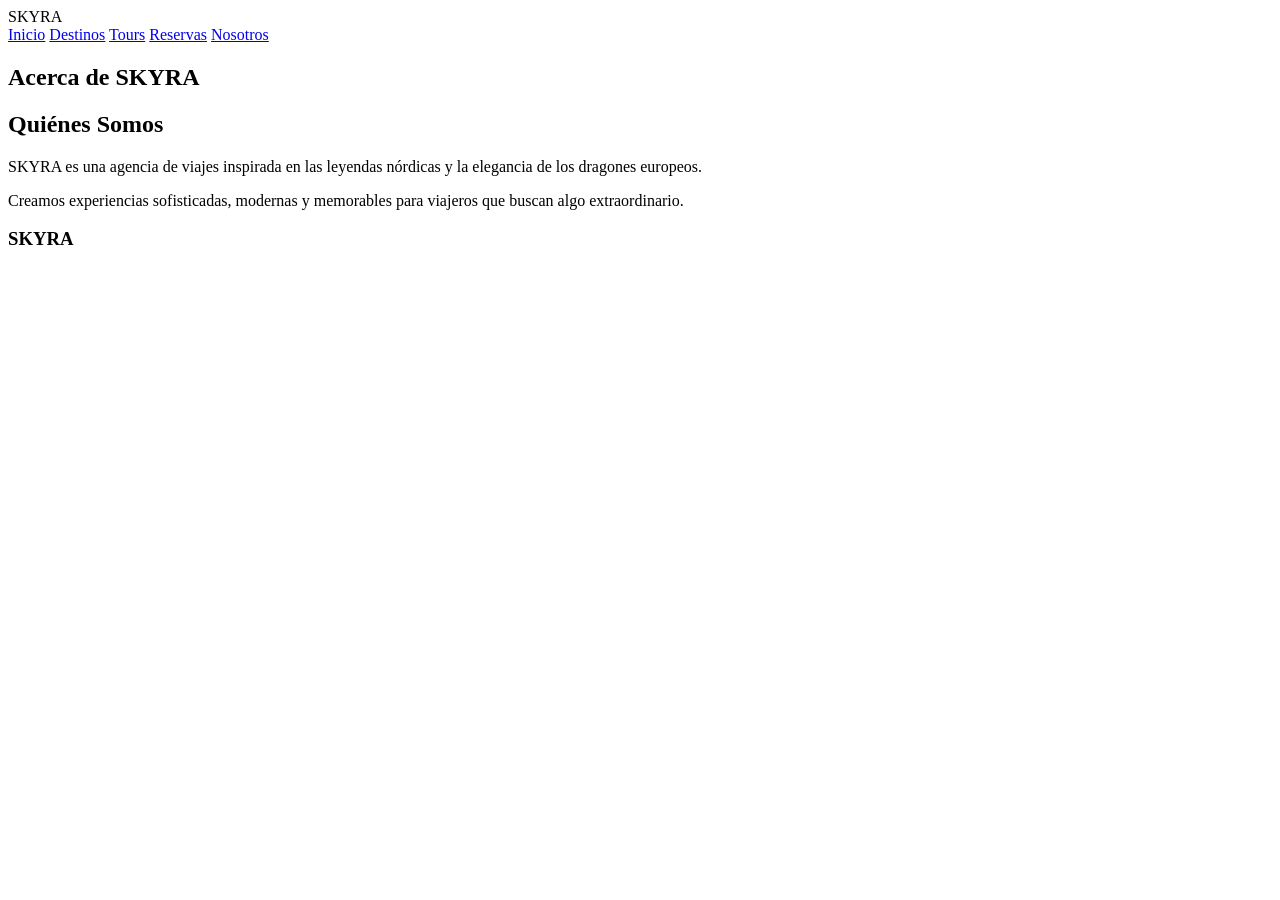
==== about.html @ 2f4d62a1 "Rename AboutUs.html to about.html" ====
<!DOCTYPE html>
<html lang="es">
<head>

  <meta charset="UTF-8">

  <meta name="viewport" content="width=device-width, initial-scale=1.0">

  <title>SKYRA | Nosotros</title>

  <link rel="stylesheet" href="estilo.css">

</head>

<body>

<header class="navbar">

  <div class="logo">
    SKYRA
  </div>

  <nav>

    <a href="índice.html">Inicio</a>

    <a href="Destinos.html">Destinos</a>

    <a href="Tours.Packages.html">Tours</a>

    <a href="Hotel.reservas.html">Reservas</a>

    <a href="Acerca de nosotros.html" class="activo">Nosotros</a>

  </nav>

</header>

<section class="banner">

  <h1>Acerca de SKYRA</h1>

</section>

<section class="nosotros">

  <div class="caja-nosotros">

    <h2>Quiénes Somos</h2>

    <p>
      SKYRA es una agencia de viajes inspirada
      en las leyendas nórdicas y la elegancia
      de los dragones europeos.
    </p>

    <p>
      Creamos experiencias sofisticadas,
      modernas y memorables para viajeros
      que buscan algo extraordinario.
    </p>

  </div>

</section>

<footer>

  <h3>SKYRA</h3>

</footer>

<script src="script.js"></script>

</body>
</html>
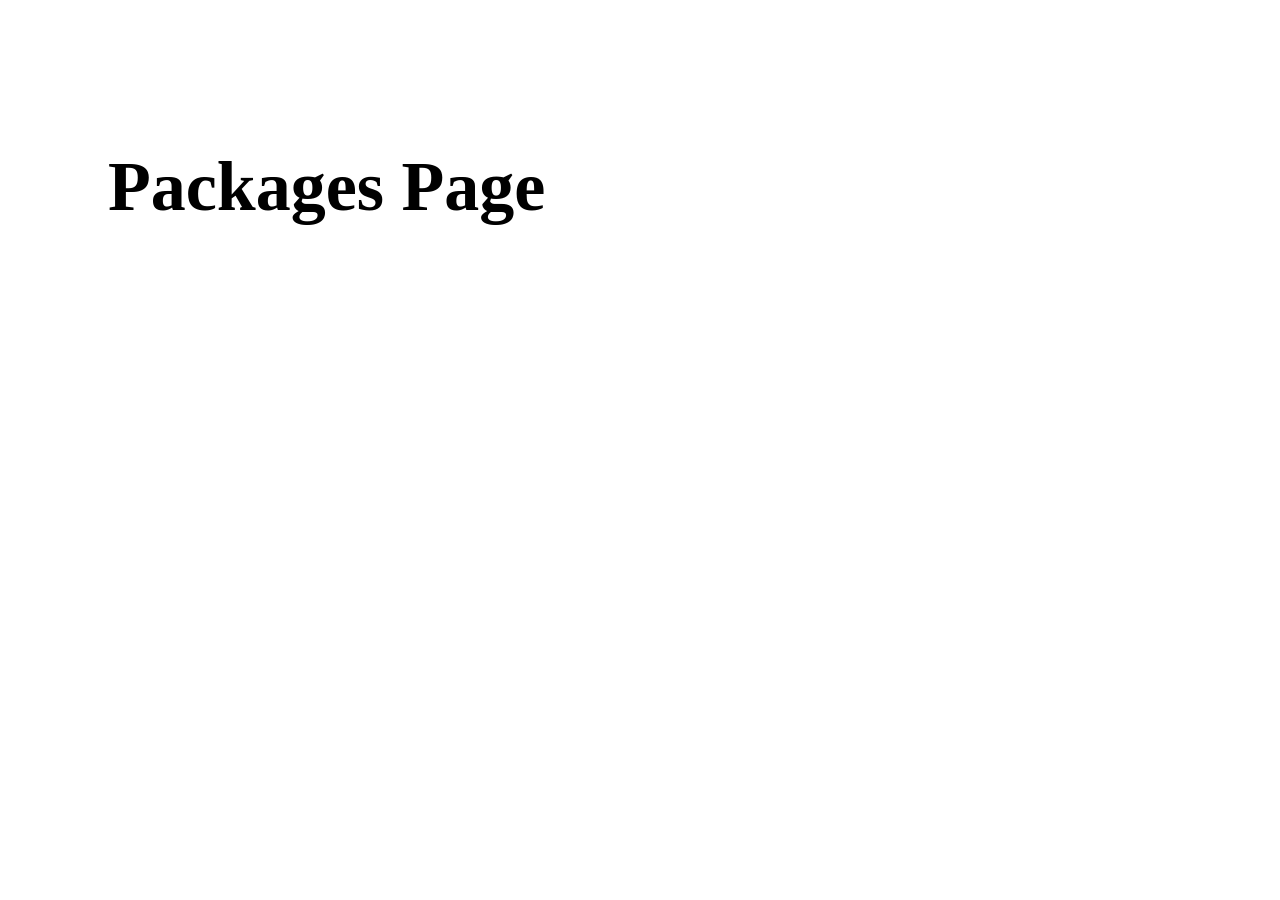
==== commit 6ebf1450: "Update about.html" ====
--- a/about.html
+++ b/about.html
@@ -1,76 +1,18 @@
 <!DOCTYPE html>
-<html lang="es">
+<html lang="en">
 <head>
+<meta charset="UTF-8">
+<meta name="viewport" content="width=device-width, initial-scale=1.0">
+<title>Packages</title>
 
-  <meta charset="UTF-8">
-
-  <meta name="viewport" content="width=device-width, initial-scale=1.0">
-
-  <title>SKYRA | Nosotros</title>
-
-  <link rel="stylesheet" href="estilo.css">
+<link rel="stylesheet" href="css/style.css">
 
 </head>
-
 <body>
 
-<header class="navbar">
-
-  <div class="logo">
-    SKYRA
-  </div>
-
-  <nav>
-
-    <a href="índice.html">Inicio</a>
-
-    <a href="Destinos.html">Destinos</a>
-
-    <a href="Tours.Packages.html">Tours</a>
-
-    <a href="Hotel.reservas.html">Reservas</a>
-
-    <a href="Acerca de nosotros.html" class="activo">Nosotros</a>
-
-  </nav>
-
-</header>
-
-<section class="banner">
-
-  <h1>Acerca de SKYRA</h1>
-
-</section>
-
-<section class="nosotros">
-
-  <div class="caja-nosotros">
-
-    <h2>Quiénes Somos</h2>
-
-    <p>
-      SKYRA es una agencia de viajes inspirada
-      en las leyendas nórdicas y la elegancia
-      de los dragones europeos.
-    </p>
-
-    <p>
-      Creamos experiencias sofisticadas,
-      modernas y memorables para viajeros
-      que buscan algo extraordinario.
-    </p>
-
-  </div>
-
-</section>
-
-<footer>
-
-  <h3>SKYRA</h3>
-
-</footer>
-
-<script src="script.js"></script>
+<h1 style="padding:100px; font-size:70px;">
+Packages Page
+</h1>
 
 </body>
 </html>
